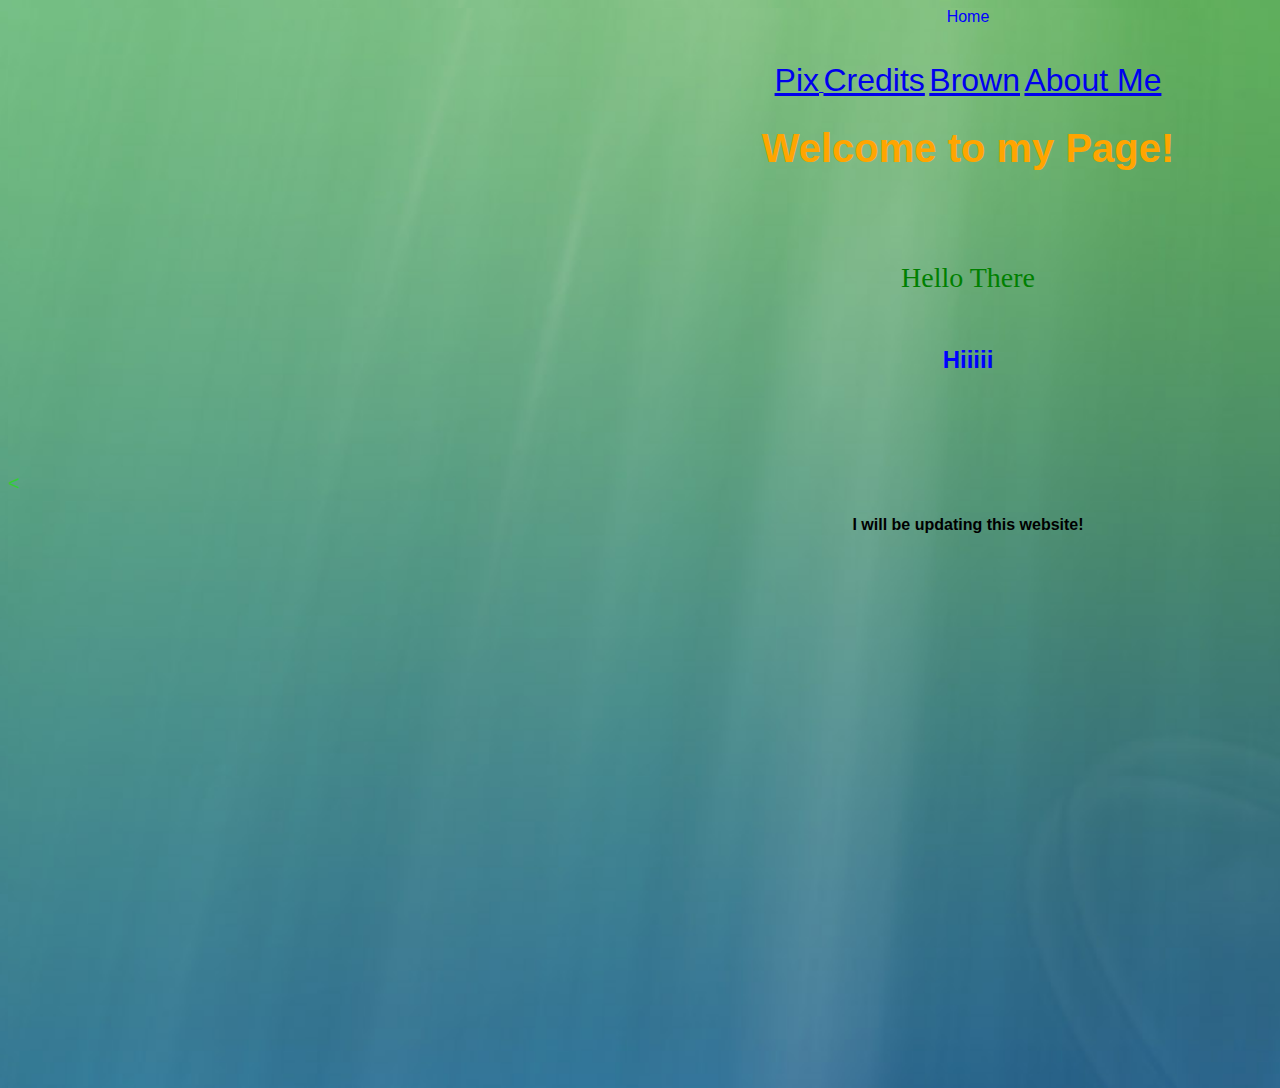
==== index.html @ 98fd5fdf "learning javascript" ====
<!DOCTYPE html>
<html>
 <head>
  <title>Allan Wang</title>
  <body background=>
  <style type= ''text/css'>
   html, body 
    div {
        width: 1920px;
        height: 1080px;
        background-image: url("wallpaper1.jpg");
        background-size: 2750px;
        background-repeat: no-repeat;
        
}
    
   h1 {
       text-align: center;
       font-size: 40px;
       color: Orange;
      }
                          
   h2 {
       text-align: center;
      }
                          
   h3 {
        text-align: center;
      }
                          
   h4 {
        text-align: center;
      }
   p1 {
       text-align: center;
       color: RoyalBlue;
       font-size: 28px;
       background-color: 
       
      }


   p2 {
       text-align: center;
       font-family: "Comic Sans MS", cursive, sans-serif;
       color: Magenta;
       font-size: 32px;
      }
   
   p3 {
       text-align: center;
       color: LimeGreen;
       font- family: Tahoma, Geneva, sans-serif;
       font-size: 20px;
      }
                           
   p4 {
        text-align: center;
        color: Black;
        font-size 14px;
      }
                                 
  </style>
 </head>
    <center><font face="Arial" color="blue"><body id='single-page-body'</font></center>
    <div id='navbar'
     <a>
       <center>Home</center>
     </a>
     <br>
     <br>
      <center><font size= "6"></s><a href='Pix.html'>Pix</font>
     </a>
      <font size= "6"></s><a href='credits.html'>Credits</font></a>
      <font size= "6"><a href='Brown.html'>Brown</font></a>
      <font size= "6"><a href= 'AboutMe.html'>About Me</font></a></center>
                
   
 
                                          
<h1><center>Welcome to my Page!</center></h1>
 <p1 bg color= "#FE2E64">
   <br>
   <br>
   <center><font face="verdana" color="green">Hello There</font></st></style></center></style>
   <br>
 </p1>
 <h2><center>Hiiiii</center></h2>
  <p2>
 <br>
  </p2>
 
                                          
<h3><center></center></h3>
  	
  <p3>
  	<center></center>
    <br><
    <br>
  </p3>
                          
  
                                          
<h4><Thanks for Checking this out!!! </h4></style>
     <p4>
   <center>I will be updating this website!</center>
     </p4>
 </body>
</html>
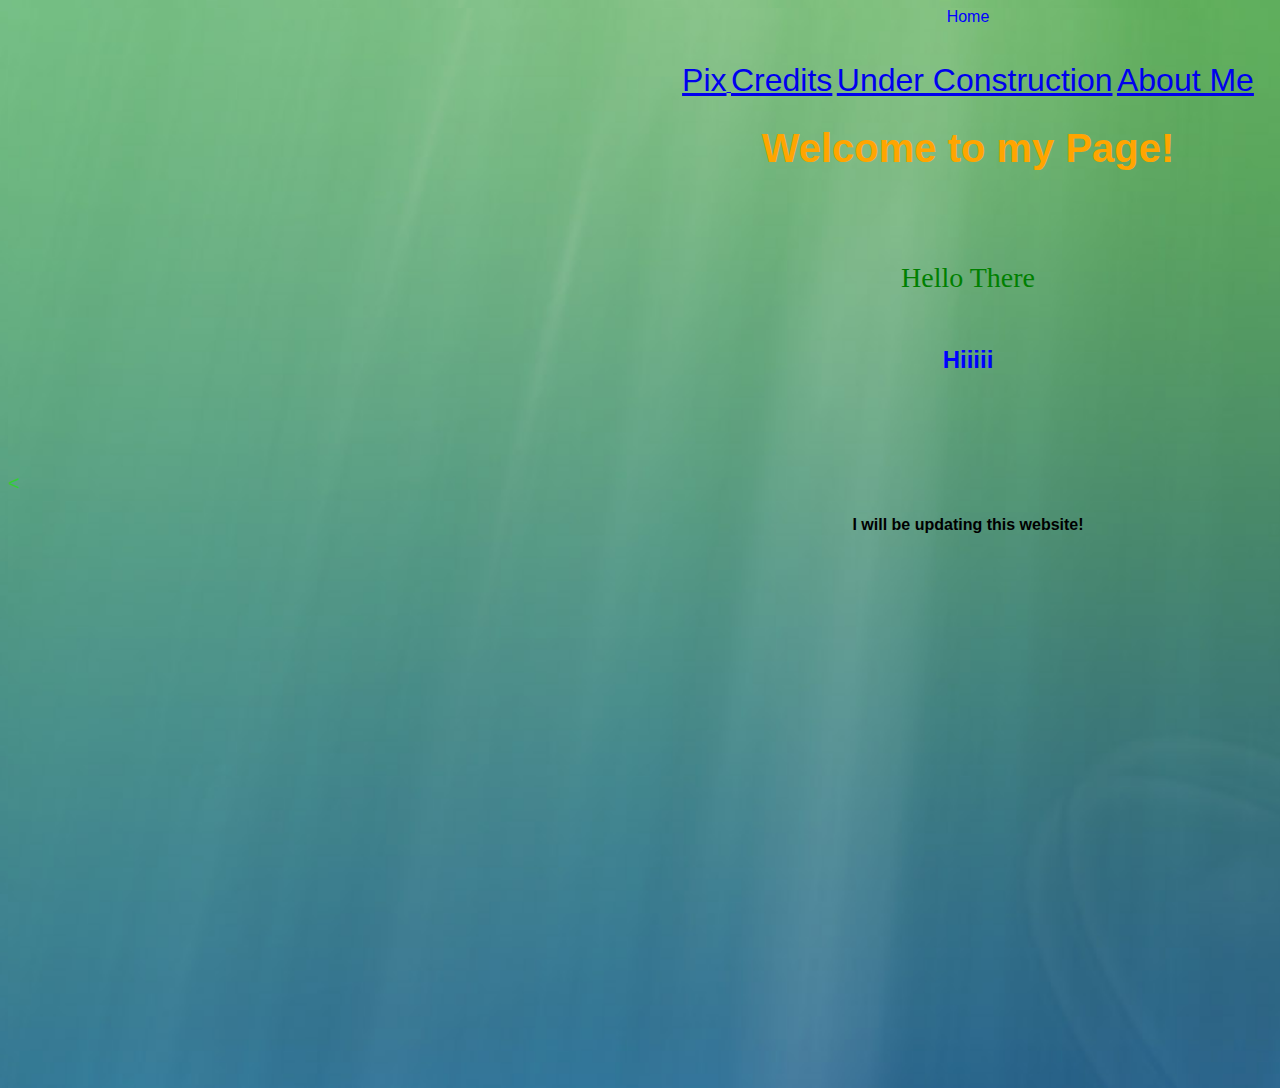
==== commit d9760bc5: "brown renamed" ====
--- a/index.html
+++ b/index.html
@@ -72,7 +72,7 @@
       <center><font size= "6"></s><a href='Pix.html'>Pix</font>
      </a>
       <font size= "6"></s><a href='credits.html'>Credits</font></a>
-      <font size= "6"><a href='Brown.html'>Brown</font></a>
+      <font size= "6"><a href='underconstruction.html'>Under Construction</font></a>
       <font size= "6"><a href= 'AboutMe.html'>About Me</font></a></center>
                 
    
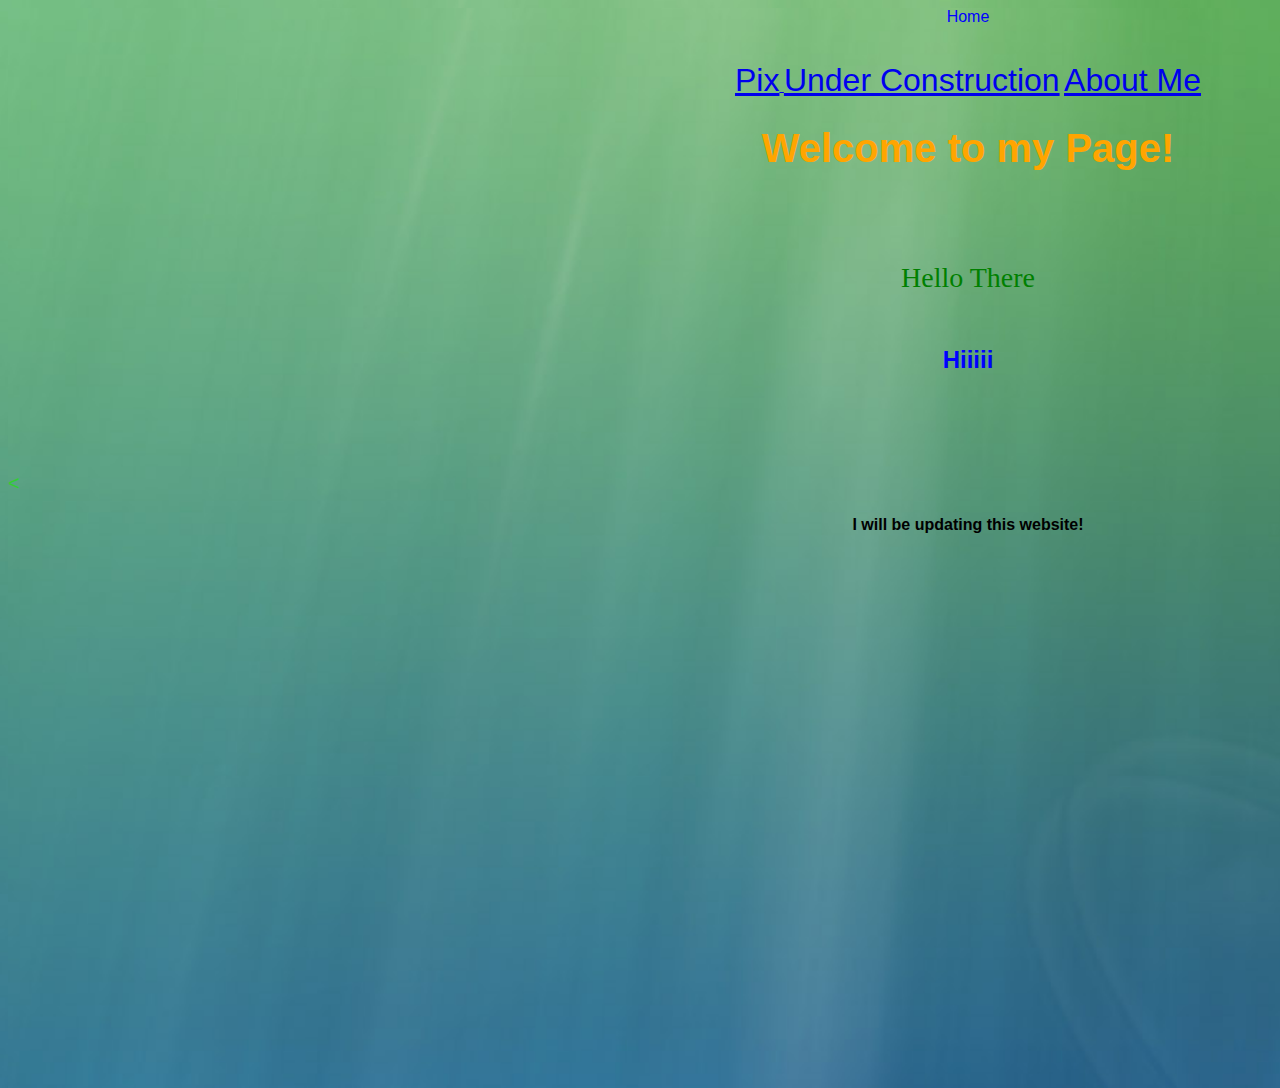
==== commit 716c02d5: "screw credits" ====
--- a/index.html
+++ b/index.html
@@ -71,8 +71,7 @@
      <br>
       <center><font size= "6"></s><a href='Pix.html'>Pix</font>
      </a>
-      <font size= "6"></s><a href='credits.html'>Credits</font></a>
-      <font size= "6"><a href='underconstruction.html'>Under Construction</font></a>
+      <font size= "6"><a href='under construction.html'>Under Construction</font></a>
       <font size= "6"><a href= 'AboutMe.html'>About Me</font></a></center>
                 
    
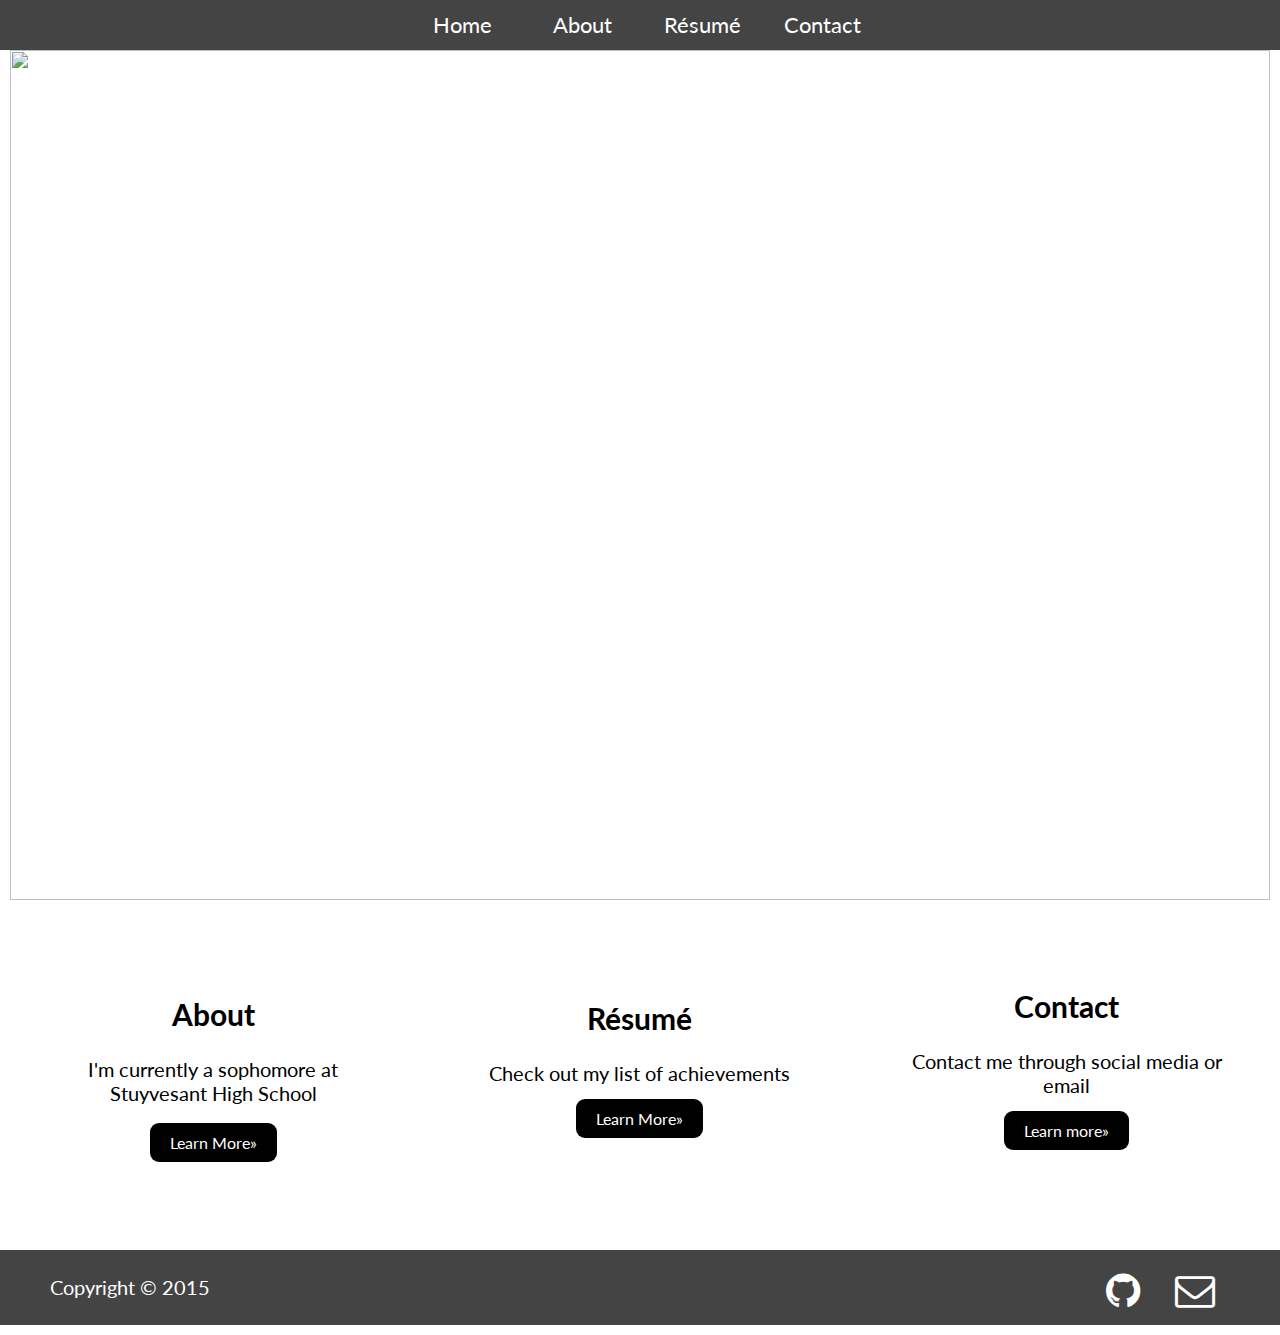
==== commit cbb5f0d2: "new barebones home page" ====
--- a/index.html
+++ b/index.html
@@ -1,108 +1,63 @@
 <!DOCTYPE html>
+
 <html>
- <head>
-  <title>Allan Wang</title>
-  <body background=>
-  <style type= ''text/css'>
-   html, body 
-    div {
-        width: 1920px;
-        height: 1080px;
-        background-image: url("wallpaper1.jpg");
-        background-size: 2750px;
-        background-repeat: no-repeat;
-        
-}
+    <head>
+    <title>Allan Wang</title>
+     <link rel='stylesheet' href='bootstrap.min.css'>
+     <link rel='stylesheet'
+          href='http://maxcdn.bootstrapcdn.com/font-awesome/4.2.0/css/font-awesome.min.css' />
+    <link href='https://fonts.googleapis.com/css?family=Lato:300' rel='stylesheet' type='text/css'>
+    <link rel="stylesheet" href="style/main.css">
+    </head>
+<body>
+  <header>
+   <div class="nav">
+    <ul>
+       <li class="home"><a href="index.html">Home</a></li>
+       <li class="about"><a href="about.html">About</a></li>
+       <li class="resume"><a href="resume.html">R&eacute;sum&eacute;</a></li>
+       <li class="contact"><a href="contact.html">Contact</a></li>
+       </ul>
+    </div>
+    </header>
     
-   h1 {
-       text-align: center;
-       font-size: 40px;
-       color: Orange;
-      }
-                          
-   h2 {
-       text-align: center;
-      }
-                          
-   h3 {
-        text-align: center;
-      }
-                          
-   h4 {
-        text-align: center;
-      }
-   p1 {
-       text-align: center;
-       color: RoyalBlue;
-       font-size: 28px;
-       background-color: 
-       
-      }
-
-
-   p2 {
-       text-align: center;
-       font-family: "Comic Sans MS", cursive, sans-serif;
-       color: Magenta;
-       font-size: 32px;
-      }
-   
-   p3 {
-       text-align: center;
-       color: LimeGreen;
-       font- family: Tahoma, Geneva, sans-serif;
-       font-size: 20px;
-      }
-                           
-   p4 {
-        text-align: center;
-        color: Black;
-        font-size 14px;
-      }
-                                 
-  </style>
- </head>
-    <center><font face="Arial" color="blue"><body id='single-page-body'</font></center>
-    <div id='navbar'
-     <a>
-       <center>Home</center>
-     </a>
-     <br>
-     <br>
-      <center><font size= "6"></s><a href='Pix.html'>Pix</font>
-     </a>
-      <font size= "6"><a href='under construction.html'>Under Construction</font></a>
-      <font size= "6"><a href= 'AboutMe.html'>About Me</font></a></center>
-                
-   
- 
-                                          
-<h1><center>Welcome to my Page!</center></h1>
- <p1 bg color= "#FE2E64">
-   <br>
-   <br>
-   <center><font face="verdana" color="green">Hello There</font></st></style></center></style>
-   <br>
- </p1>
- <h2><center>Hiiiii</center></h2>
-  <p2>
- <br>
-  </p2>
- 
-                                          
-<h3><center></center></h3>
-  	
-  <p3>
-  	<center></center>
-    <br><
-    <br>
-  </p3>
-                          
-  
-                                          
-<h4><Thanks for Checking this out!!! </h4></style>
-     <p4>
-   <center>I will be updating this website!</center>
-     </p4>
- </body>
+    <div id="home-content">
+        <img src="data/DSC_0751.JPG">
+        <h1>Allan Wang</h1>
+        <table>
+            <tr>
+              <td>
+                    <h2>About</h2>
+                    I'm currently a sophomore at Stuyvesant High School
+                    <br /><br />
+                    <a class="btn btn-primary btn-lg" href="about.html">Learn More&raquo;</a>
+                </td>
+                <td>
+                    <h2>R&eacute;sum&eacute;</h2>
+                    <p>Check out my list of achievements</p>
+                    <p><a class="btn btn-primary btn-lg" href="resume.html">Learn More&raquo;</a></p>
+                </td>
+                <td>
+                    <h2>Contact</h2>
+                    <p>Contact me through social media or email</p>
+                    <p><a class="btn btn-primary btn-lg" href="contact.html">Learn more&raquo;</a></p>
+                </td>
+               </tr>
+        </table>
+    </div>
+         <div id='footer'>
+        Copyright &copy; 2015
+        <div id='footer-media'>
+          <a href='http://github.com/awang14'>
+            <span class='fa fa-github fa-2x'></span>
+          </a>
+          <a href='mailto:allanrwang00@gmail.com'
+             id='footer-media-email'
+             email='allanrwang00.com'>
+            <span class='fa fa-envelope-o fa-2x'></span>
+          </a>
+        </div>
+      </div>
+    </div>
+    </body>
 </html>--- a/style/main.css
+++ b/style/main.css
@@ -0,0 +1,248 @@
+/* Font setup */
+
+
+/**
+ * Removes the need to extra math to account for border width and
+ * padding when calculating the width/height of an element.
+ */
+* {
+  -webkit-box-sizing: border-box;
+  -moz-box-sizing: border-box;
+  -ms-box-sizing: border-box;
+  -o-box-sizing: border-box;
+  box-sizing: border-box;
+}
+
+/* Changing an input's placeholder color */
+::-webkit-input-placeholder { /* WebKit, Blink, Edge */
+    color: #FFFFFF;
+}
+:-moz-placeholder { /* Mozilla Firefox 4 to 18 */
+   color:  #FFFFFF;
+   opacity:  1;
+}
+::-moz-placeholder { /* Mozilla Firefox 19+ */
+   color:  #FFFFFF;
+   opacity:  1;
+}
+:-ms-input-placeholder { /* Internet Explorer 10-11 */
+   color:  #FFFFFF;
+}
+
+/* Page Structures and Global Styles */
+
+html, body {
+  width: 100%;
+  height: 100%;
+  margin: 0px;
+  padding: 0;
+  font-family: 'Lato', sans-serif;
+}
+
+hr {
+
+    height: 1px;
+    border: 0;
+    border: #E8E8E8;
+    color: #E8E8E8;
+    background-color: #E8E8E8;
+    margin: 0px;
+    
+    -webkit-border-radius: 5px;
+    -moz-border-radius: 5px;
+    -ms-border-radius: 5px;
+    -o-border-radius: 5px;
+    border-radius: 5px;
+} 
+
+.nav ul {
+  list-style-type: none;
+  background-color: #444;
+  text-align: center;
+  padding: 0;
+  margin: 0;
+  overflow: hidden;
+}
+.nav li {
+  font-size: 1.2em;
+  line-height: 40px;
+  height: 40px;
+  border-bottom: 1px solid #888;
+  display: inline-block;
+  margin-right: -4px;
+}
+
+ 
+.nav a {
+  text-decoration: none;
+  color: #fff;
+  display: block;
+  transition: .3s background-color;
+}
+ 
+.navbar a:hover {
+  background-color: #005f5f;
+}
+ 
+.nav a.active {
+  background-color: #fff;
+  color: #444;
+  cursor: default;
+}
+
+@media screen and (min-width: 600px) {
+  .nav li {
+    width: 120px;
+    border-bottom: none;
+    height: 50px;
+    line-height: 50px;
+    font-size: 1.4em;
+  }
+ 
+  /* Option 1 - Display Inline */
+
+    
+#footer {
+  position: relative;
+  width: 100%;
+  height: auto;
+  padding-left: 50px;
+  background-color: #444;
+
+  font-size: 20px;
+  line-height: 75px;
+  color: #fff;
+}
+
+#footer-media {
+  position: absolute;
+  top: 10px;
+  right: 50px;
+  bottom: 0;
+  height: relative;
+  background-color: #444;
+}
+
+#footer-media a {
+  text-decoration: none;
+}
+
+#footer-media span {
+  position: relative;
+  background-color: #444;
+  color: #fff;
+  margin: 0px 15px;
+
+  -webkit-transition: all 200ms linear;
+  -moz-transition: all 200ms linear;
+  -ms-transition: all 200ms linear;
+  -o-transition: all 200ms linear;
+  transition: all 200ms linear;
+}
+
+#footer-media span:hover {
+  opacity: 0.4;
+}
+
+#footer-media-email:hover:after {
+  position: absolute;
+  width: auto;
+  height: 20px;
+  left: 68px;
+  bottom: 75px;
+  padding: 0px 15px 40px;
+
+  text-align: right;
+  color: #ec2802;
+  background: #444;
+  font-size: 20px;
+  content: attr(email);
+
+  -webkit-border-radius: 10px;
+  -moz-border-radius: 10px;
+  -ms-border-radius: 10px;
+  -o-border-radius: 10px;
+  border-radius: 10px;
+}
+
+#footer-media-email:hover:before {
+  position: absolute;
+  left: 208px;
+  bottom: 60px;
+
+  border: solid;
+  border-color: #000 transparent;
+  border-width: 15px 20px 0 20px;
+  content: '';
+}
+
+
+#home-content {
+    width: 100%;
+    height: 1200px;
+    text-align: center;
+    
+}
+
+#home-content img {
+    width: 100%;
+    height: 850px;
+    padding-left: 10px;
+    padding-right: 10px;
+    position: relative;
+}
+    
+#home-content h1 {
+    position:absolute;
+    top: 500px;
+    left: 0;
+    width: 100%;
+    color: #fff;
+    font-size: 64px;
+}
+    
+#home-content table {
+    width: 100%;
+    height: auto;
+    margin: auto;
+    border-collapse: collapse;
+}
+
+#home-content td {
+    position: relative;
+    width: 33%;
+    height: 150px;
+    padding: 60px 50px 0px;
+    font-size: 20px;
+}
+
+
+#home-content h2 {
+    position: relative;
+    top: 0px;
+    left: 0px;
+    right: 0px; 
+}
+
+
+#home-content a {
+    border-radius: 9px;
+    font-family: 'Lato';
+    color: #ffffff;
+    font-size: 16px;
+    background: #000;
+    padding: 10px 20px 10px 20px;
+    text-decoration: none;
+    
+    -webkit-transition: all 200ms linear;
+    -moz-transition: all 200ms linear;
+    -ms-transition: all 200ms linear;
+    -o-transtion: all 200ms linear;
+    transition: all 200ms linear;
+}
+
+#home-content a:hover {
+    background: #ec2802;
+    text-decoration: none;
+}
+
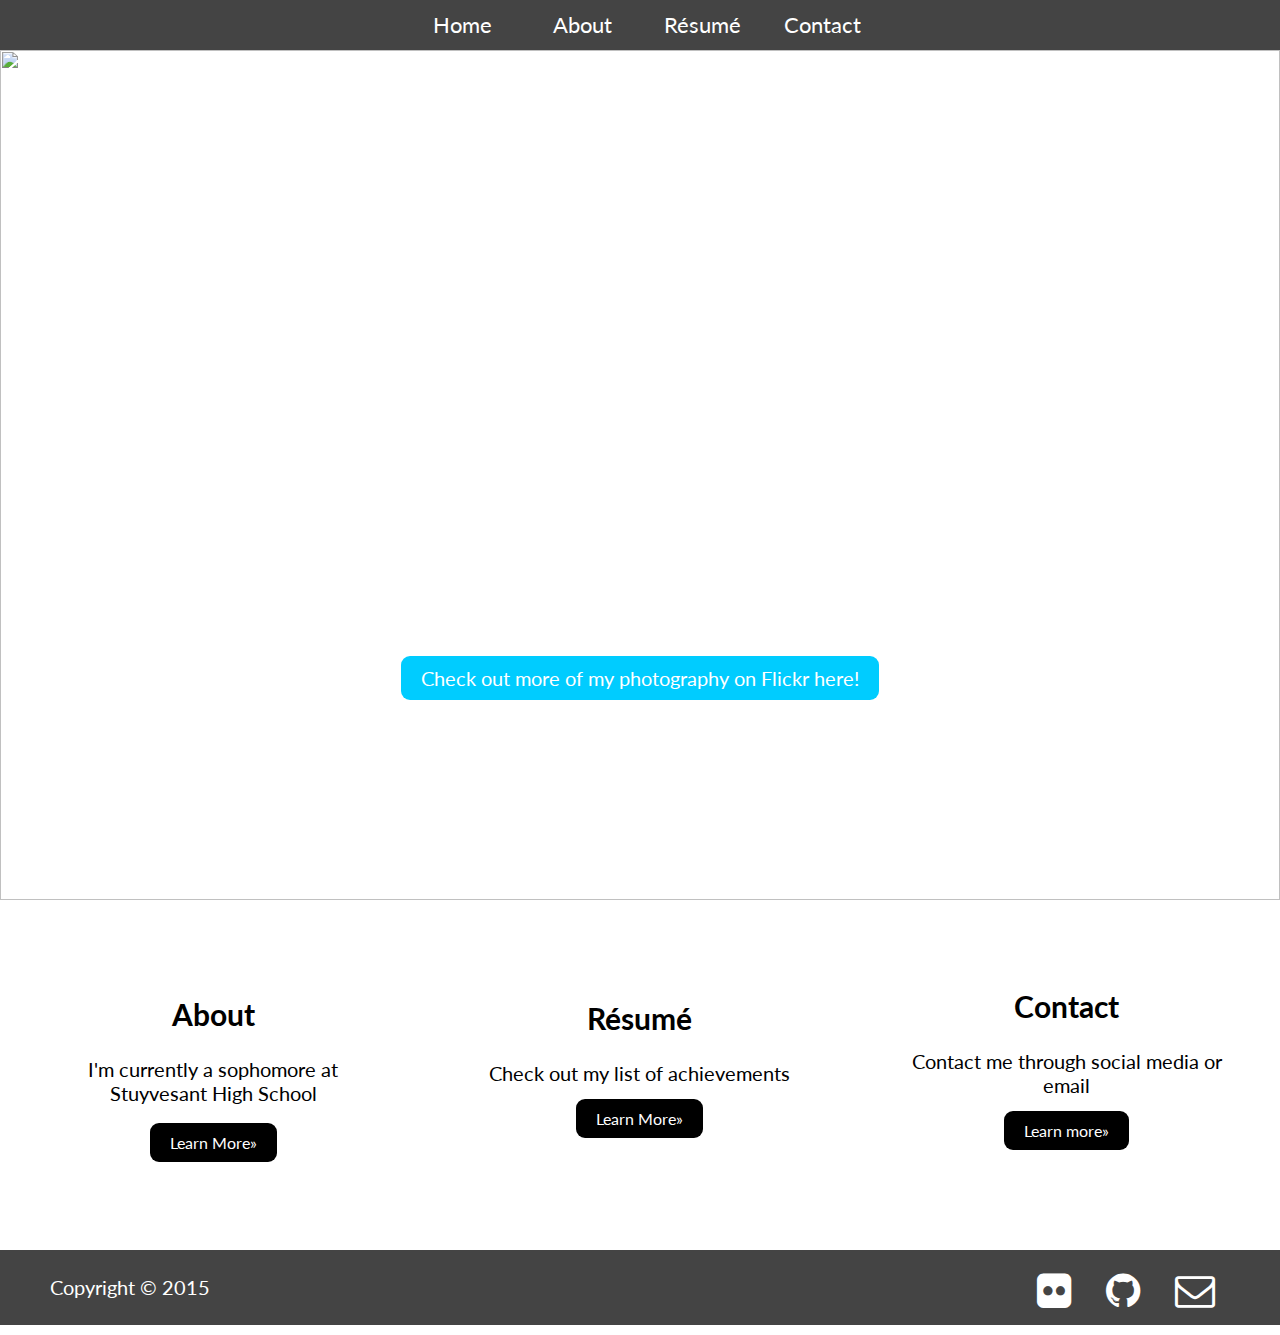
==== commit 2c39bb2d: "added flickr to footer, new starburst on home page" ====
--- a/index.html
+++ b/index.html
@@ -4,8 +4,7 @@
     <head>
     <title>Allan Wang</title>
      <link rel='stylesheet' href='bootstrap.min.css'>
-     <link rel='stylesheet'
-          href='http://maxcdn.bootstrapcdn.com/font-awesome/4.2.0/css/font-awesome.min.css' />
+    <link rel="stylesheet" href="https://maxcdn.bootstrapcdn.com/font-awesome/4.4.0/css/font-awesome.min.css">
     <link href='https://fonts.googleapis.com/css?family=Lato:300' rel='stylesheet' type='text/css'>
     <link rel="stylesheet" href="style/main.css">
     </head>
@@ -13,17 +12,25 @@
   <header>
    <div class="nav">
     <ul>
-       <li class="home"><a href="index.html">Home</a></li>
-       <li class="about"><a href="about.html">About</a></li>
-       <li class="resume"><a href="resume.html">R&eacute;sum&eacute;</a></li>
-       <li class="contact"><a href="contact.html">Contact</a></li>
+       <li class="active"><a href="index.html">Home</a></li>
+       <li><a href="about.html">About</a></li>
+       <li><a href="resume.html">R&eacute;sum&eacute;</a></li>
+       <li><a href="contact.html">Contact</a></li>
        </ul>
     </div>
     </header>
     
     <div id="home-content">
+        <div class="container">
         <img src="data/DSC_0751.JPG">
         <h1>Allan Wang</h1>
+        <div class="row">
+            <div class="col-sm-12">
+            <div class="starburst starburst-dark" style="text-align: center">
+                <a style="text-align: center" class="" href="https://www.flickr.com/photos/132251877@N04/">Check out more of my photography on Flickr here!</a>
+                </div>
+            </div>
+            </div>
         <table>
             <tr>
               <td>
@@ -45,9 +52,12 @@
                </tr>
         </table>
     </div>
+    </div>
          <div id='footer'>
         Copyright &copy; 2015
         <div id='footer-media'>
+          <a href="https://www.flickr.com/photos/132251877@N04/">
+            <span class='fa fa-flickr fa-2x'></span></a>
           <a href='http://github.com/awang14'>
             <span class='fa fa-github fa-2x'></span>
           </a>
--- a/style/main.css
+++ b/style/main.css
@@ -72,6 +72,9 @@
   margin-right: -4px;
 }
 
+.nav li .active {
+  background-color: black;
+}
  
 .nav a {
   text-decoration: none;
@@ -80,8 +83,9 @@
   transition: .3s background-color;
 }
  
-.navbar a:hover {
-  background-color: #005f5f;
+.nav a:hover {
+  color: #A8A8A8;
+  text-decoration: none;
 }
  
 .nav a.active {
@@ -99,8 +103,6 @@
     font-size: 1.4em;
   }
  
-  /* Option 1 - Display Inline */
-
     
 #footer {
   position: relative;
@@ -152,8 +154,8 @@
   bottom: 75px;
   padding: 0px 15px 40px;
 
-  text-align: right;
-  color: #ec2802;
+  text-align: left;
+  color: #fff;
   background: #444;
   font-size: 20px;
   content: attr(email);
@@ -187,8 +189,6 @@
 #home-content img {
     width: 100%;
     height: 850px;
-    padding-left: 10px;
-    padding-right: 10px;
     position: relative;
 }
     
@@ -199,6 +199,27 @@
     width: 100%;
     color: #fff;
     font-size: 64px;
+}
+    
+#home-content .starburst {
+    position: absolute;
+    top: 650px;
+    width: 100%;
+    color: #fff;
+    border-radius: 5px;
+    padding: 20px;
+    line-height: 0.8;
+}
+   
+#home-content .starburst a {
+    margin-bottom: 0px;
+    color: #fff;
+    background-color: #00CCFF;
+    font-size: 20px;
+}
+    
+#home-content .starburst a:hover {
+    background-color: #00FFFF;
 }
     
 #home-content table {
@@ -242,7 +263,7 @@
 }
 
 #home-content a:hover {
-    background: #ec2802;
+    background: #333333;
     text-decoration: none;
 }
 
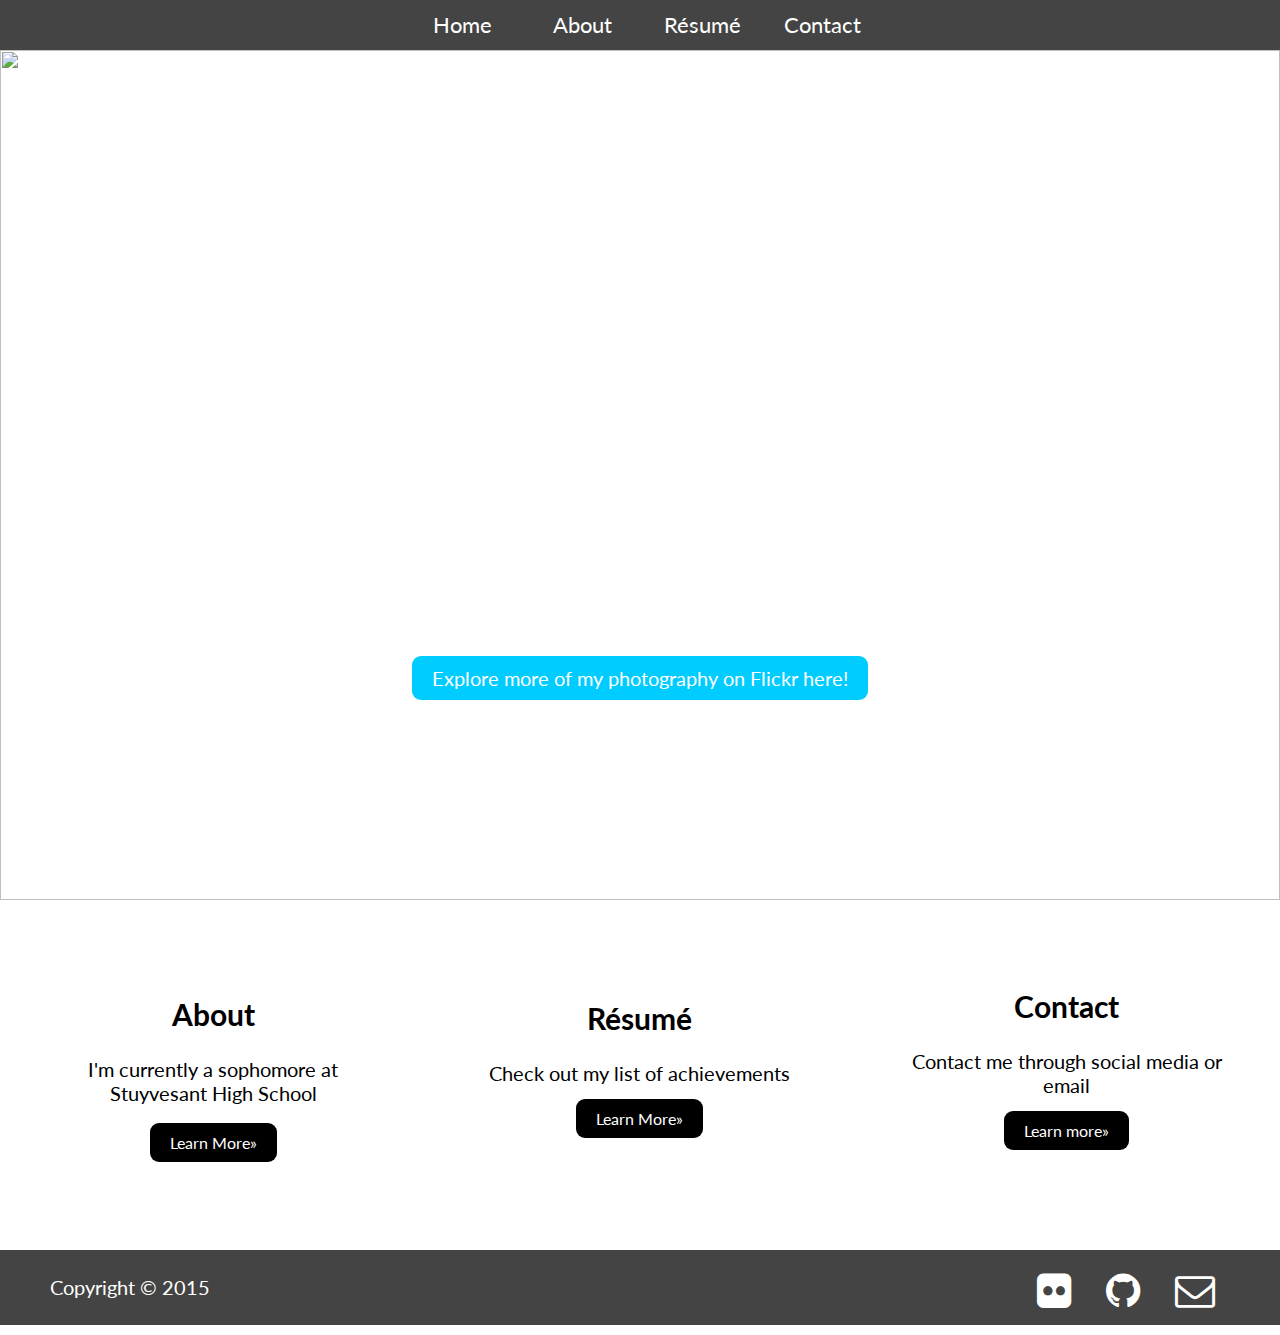
==== commit 48f30b99: "attempt to fix font thickness bug" ====
--- a/index.html
+++ b/index.html
@@ -12,7 +12,7 @@
   <header>
    <div class="nav">
     <ul>
-       <li class="active"><a href="index.html">Home</a></li>
+       <li><a href="index.html">Home</a></li>
        <li><a href="about.html">About</a></li>
        <li><a href="resume.html">R&eacute;sum&eacute;</a></li>
        <li><a href="contact.html">Contact</a></li>
@@ -27,7 +27,7 @@
         <div class="row">
             <div class="col-sm-12">
             <div class="starburst starburst-dark" style="text-align: center">
-                <a style="text-align: center" class="" href="https://www.flickr.com/photos/132251877@N04/">Check out more of my photography on Flickr here!</a>
+                <a style="text-align: center" class="" href="https://www.flickr.com/photos/132251877@N04/">Explore more of my photography on Flickr here!</a>
                 </div>
             </div>
             </div>
--- a/style/main.css
+++ b/style/main.css
@@ -37,6 +37,7 @@
   margin: 0px;
   padding: 0;
   font-family: 'Lato', sans-serif;
+  font-weight: normal;
 }
 
 hr {
@@ -72,10 +73,6 @@
   margin-right: -4px;
 }
 
-.nav li .active {
-  background-color: black;
-}
- 
 .nav a {
   text-decoration: none;
   color: #fff;
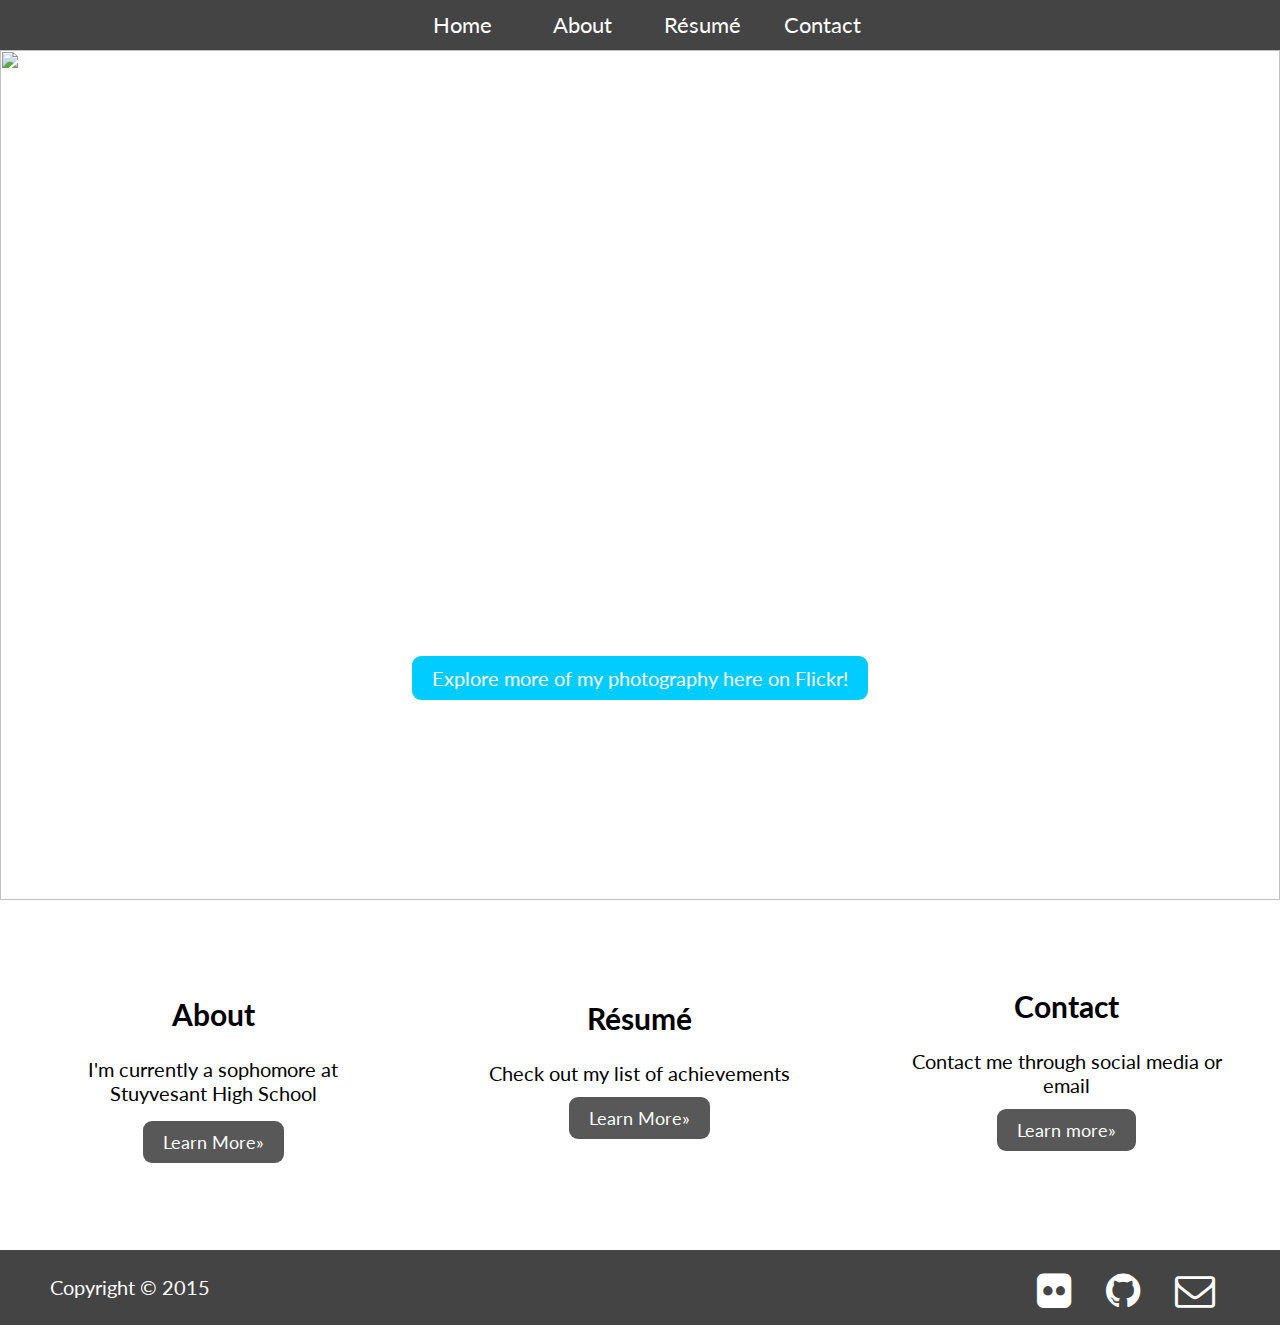
==== commit 116c005e: "edited home content buttons" ====
--- a/index.html
+++ b/index.html
@@ -27,7 +27,7 @@
         <div class="row">
             <div class="col-sm-12">
             <div class="starburst starburst-dark" style="text-align: center">
-                <a style="text-align: center" class="" href="https://www.flickr.com/photos/132251877@N04/">Explore more of my photography on Flickr here!</a>
+                <a style="text-align: center" class="" href="https://www.flickr.com/photos/132251877@N04/">Explore more of my photography here on Flickr!</a>
                 </div>
             </div>
             </div>
--- a/style/main.css
+++ b/style/main.css
@@ -37,7 +37,9 @@
   margin: 0px;
   padding: 0;
   font-family: 'Lato', sans-serif;
-  font-weight: normal;
+  font-weight: thin;
+  -webkit-font-smoothing: antialiased;
+   text-shadow: 1px 1px 1px rgba(0,0,0,0.004);
 }
 
 hr {
@@ -247,8 +249,8 @@
     border-radius: 9px;
     font-family: 'Lato';
     color: #ffffff;
-    font-size: 16px;
-    background: #000;
+    font-size: 18px;
+    background: #585858;
     padding: 10px 20px 10px 20px;
     text-decoration: none;
     
@@ -260,7 +262,7 @@
 }
 
 #home-content a:hover {
-    background: #333333;
+    background: #B8B8B8;
     text-decoration: none;
 }
 
